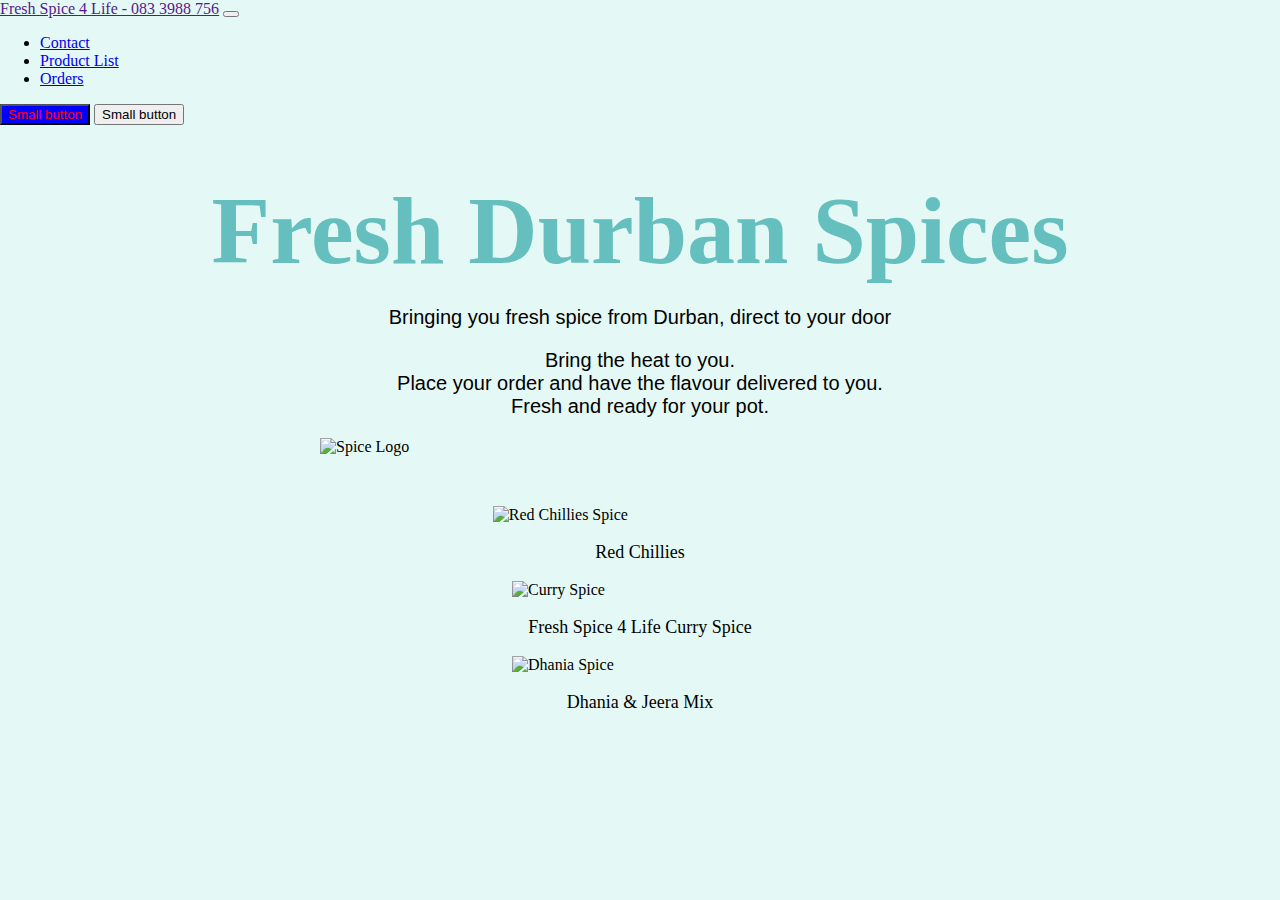
==== index.html @ 32af8d1a "html pages" ====
<!doctype html>
<html lang="en">
  <head>
    <meta charset="utf-8">
    <meta name="Spice4Life" content="width=device-width, initial-scale=1">
    <title>Fresh Spice 4 Life</title>
    <link href="https://cdn.jsdelivr.net/npm/bootstrap@5.2.2/dist/css/bootstrap.min.css" rel="stylesheet" integrity="sha384-Zenh87qX5JnK2Jl0vWa8Ck2rdkQ2Bzep5IDxbcnCeuOxjzrPF/et3URy9Bv1WTRi" crossorigin="anonymous">
    <script src="https://cdn.jsdelivr.net/npm/@popperjs/core@2.11.6/dist/umd/popper.min.js" integrity="sha384-oBqDVmMz9ATKxIep9tiCxS/Z9fNfEXiDAYTujMAeBAsjFuCZSmKbSSUnQlmh/jp3" crossorigin="anonymous"></script>
    <script src="https://cdn.jsdelivr.net/npm/bootstrap@5.2.2/dist/js/bootstrap.min.js" integrity="sha384-IDwe1+LCz02ROU9k972gdyvl+AESN10+x7tBKgc9I5HFtuNz0wWnPclzo6p9vxnk" crossorigin="anonymous"></script>
    <link rel="stylesheet" href="styles.css">
  </head>
  <body>



      <nav class="navbar navbar-expand-lg navbar-dark bg-dark">
        <a class="navbar-brand" href="">Fresh Spice 4 Life - 083 3988 756</a>

        <button class="navbar-toggler" type="button" data-bs-toggle="collapse" data-bs-target="#navbarDemo" aria-controls="navbarSupportedContent" aria-expanded="false" aria-label="Navbar Demo">
          <span class="navbar-toggler-icon"></span>
        </button>


        <div class="collapse navbar-collapse" id="navbarDemo">
        <ul class="navbar-nav ms-auto">
            <li class="nav-item">
                <a class="nav-link" href="Contacts.html">Contact</a>
            </li>
            <li class="nav-item">
                <a class="nav-link" href="Pricelist.html">Product List</a>
            </li>
            <li class="nav-item">
                <a class="nav-link" href="Orders.html">Orders</a>
            </li>

              </ul>
        </div>

        </nav>

        <a href="www.freshspice4life.com"><button type="button" class="smallbut1">Small button</button></a>
        <button type="button" class="btn btn-secondary btn-sm">Small button</button>

      <h1>Fresh Durban Spices</h1>
        <p class="para1">Bringing you fresh spice from Durban, direct to your door</p>
        <p class="para1">Bring the heat to you.<br>
        Place your order and have the flavour delivered to you.<br>
        Fresh and ready for your pot.</p>


    <img class="spice" src="C:\Users\Uriah\Desktop\WebDev\freshspice4life\images\Freshspice4life1.jpg" alt="Spice Logo" width="50%" height="10%">
    <script src="https://cdn.jsdelivr.net/npm/bootstrap@5.2.2/dist/js/bootstrap.bundle.min.js" integrity="sha384-OERcA2EqjJCMA+/3y+gxIOqMEjwtxJY7qPCqsdltbNJuaOe923+mo//f6V8Qbsw3" crossorigin="anonymous"></script>
<div>
  <img class="spice1" src="C:\Users\Uriah\Desktop\WebDev\freshspice4life\images\CrushRedChillies.jpg" alt="Red Chillies Spice" width="23%" height="10%">
  <p class=imgtext>Red Chillies</p>
  <img class="spice1" src="C:\Users\Uriah\Desktop\WebDev\freshspice4life\images\CurrySpice.jpg" alt="Curry Spice" width="20%" height="10%">
  <p class=imgtext>Fresh Spice 4 Life Curry Spice</p>
  <img class="spice1" src="C:\Users\Uriah\Desktop\WebDev\freshspice4life\images\Dhania&Jeera.jpg" alt="Dhania Spice" width="20%" height="10%">
  <p class=imgtext>Dhania & Jeera Mix</p>
</div>
  </body>

</html>
---- styles.css ----
/* BAckground color */
body{
  background-color: #E4F9F5;
  margin: 0;
  text-align: left;
  font-family: 'Merriweather' ,  serif;
  font-size: 1em;
  align-content: center ;
}

/* Heading */
h1 {
  font-size: 6rem;
  color: #66BFBF;
  text-align: center;
  margin: 50px auto 0 auto;
  font-family: 'Sacramento', serif;

}


.button{
  margin-left: auto;

}
.smallbut1{
margin-left: auto;
color: red;
background-color: blue;
}
.return{
  color: blue;
  background-color: red;
  
}

.para1 {
  text-align: center;
  font-family: Monstarrat, sans-serif;
  font-size: 20px;
}

.spice {
    display: block;
    margin: 0 auto;
    padding-bottom: 50px;
}

.imgtext{
  text-align: center;
  font-family: serif;
  font-size: 18px;

}
.spice1 {
    display: block;
    margin: 0 auto;
}
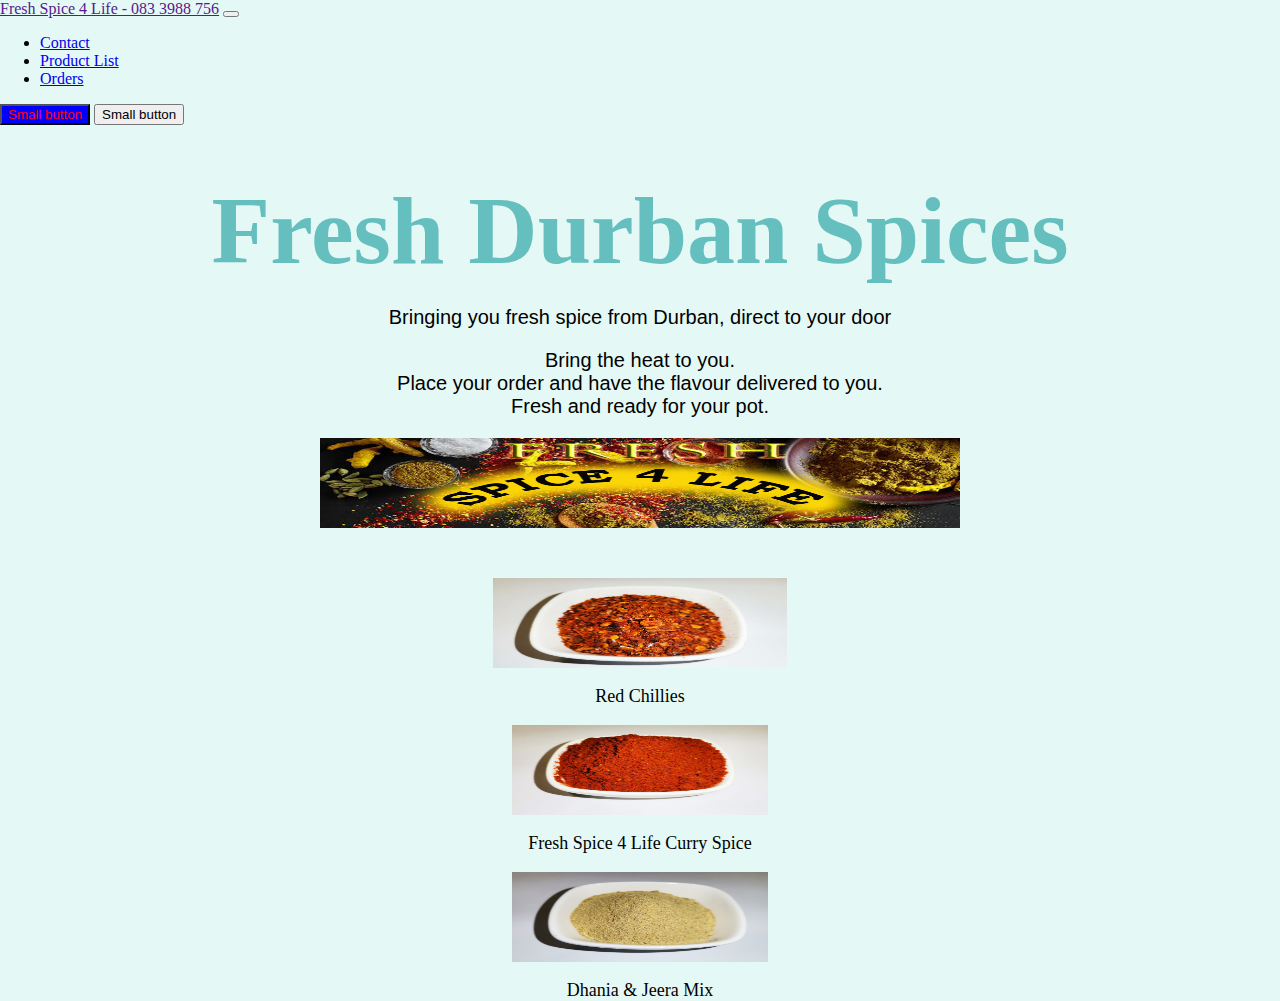
==== commit c044b226: "Edit Images" ====
--- a/index.html
+++ b/index.html
@@ -1,4 +1,3 @@
-<!doctype html>
 <html lang="en">
   <head>
     <meta charset="utf-8">
@@ -48,14 +47,14 @@
         Fresh and ready for your pot.</p>
 
 
-    <img class="spice" src="C:\Users\Uriah\Desktop\WebDev\freshspice4life\images\Freshspice4life1.jpg" alt="Spice Logo" width="50%" height="10%">
+    <img class="spice" src="images\Freshspice4life1.jpg" alt="Spice Logo" width="50%" height="10%">
     <script src="https://cdn.jsdelivr.net/npm/bootstrap@5.2.2/dist/js/bootstrap.bundle.min.js" integrity="sha384-OERcA2EqjJCMA+/3y+gxIOqMEjwtxJY7qPCqsdltbNJuaOe923+mo//f6V8Qbsw3" crossorigin="anonymous"></script>
 <div>
-  <img class="spice1" src="C:\Users\Uriah\Desktop\WebDev\freshspice4life\images\CrushRedChillies.jpg" alt="Red Chillies Spice" width="23%" height="10%">
+  <img class="spice1" src="images\CrushRedChillies.jpg" alt="Red Chillies Spice" width="23%" height="10%">
   <p class=imgtext>Red Chillies</p>
-  <img class="spice1" src="C:\Users\Uriah\Desktop\WebDev\freshspice4life\images\CurrySpice.jpg" alt="Curry Spice" width="20%" height="10%">
+  <img class="spice1" src="images\CurrySpice.jpg" alt="Curry Spice" width="20%" height="10%">
   <p class=imgtext>Fresh Spice 4 Life Curry Spice</p>
-  <img class="spice1" src="C:\Users\Uriah\Desktop\WebDev\freshspice4life\images\Dhania&Jeera.jpg" alt="Dhania Spice" width="20%" height="10%">
+  <img class="spice1" src="images\Dhania&Jeera.jpg" alt="Dhania Spice" width="20%" height="10%">
   <p class=imgtext>Dhania & Jeera Mix</p>
 </div>
   </body>
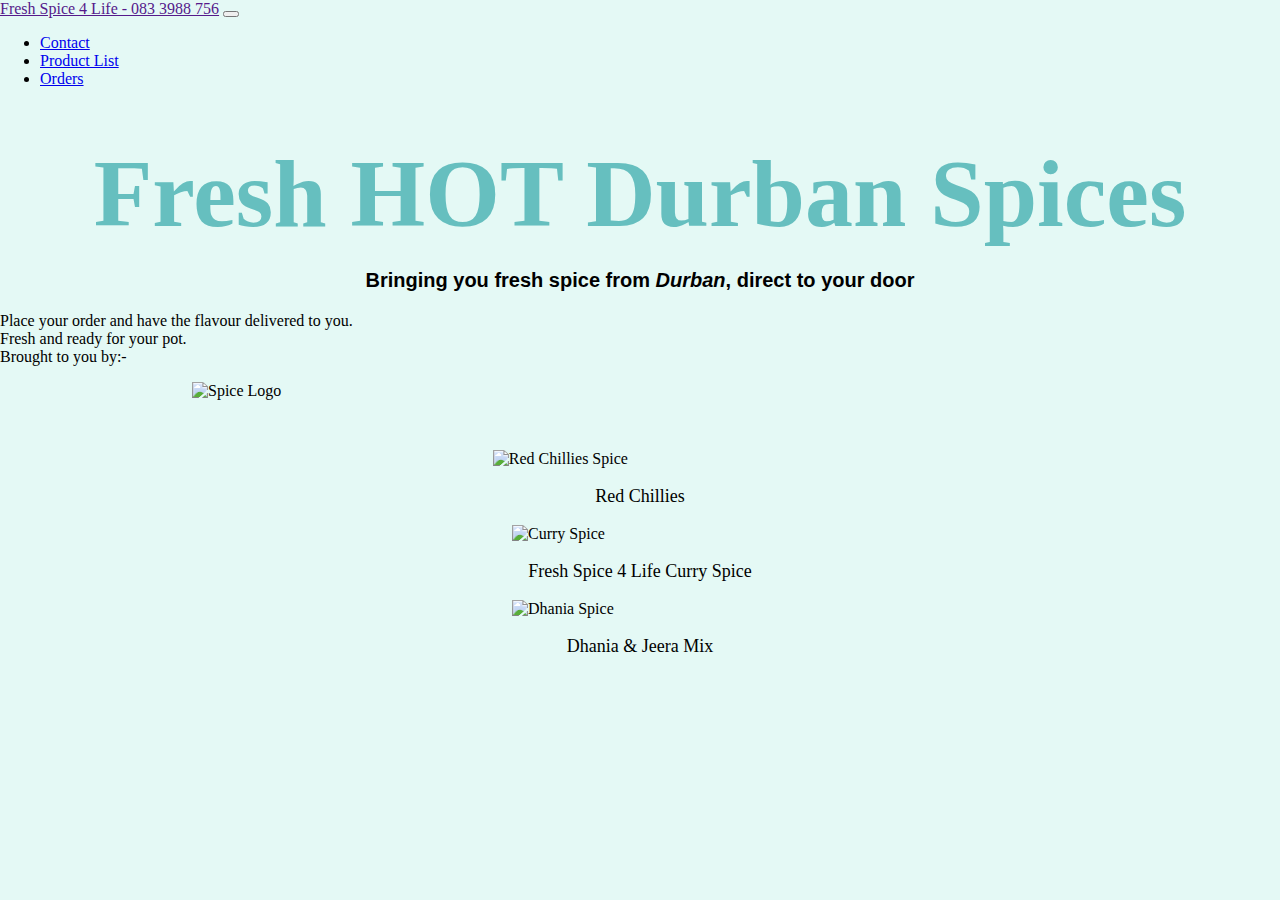
==== commit f628495c: "Update-19/12/2022" ====
--- a/index.html
+++ b/index.html
@@ -1,3 +1,4 @@
+<!doctype html>
 <html lang="en">
   <head>
     <meta charset="utf-8">
@@ -7,26 +8,23 @@
     <script src="https://cdn.jsdelivr.net/npm/@popperjs/core@2.11.6/dist/umd/popper.min.js" integrity="sha384-oBqDVmMz9ATKxIep9tiCxS/Z9fNfEXiDAYTujMAeBAsjFuCZSmKbSSUnQlmh/jp3" crossorigin="anonymous"></script>
     <script src="https://cdn.jsdelivr.net/npm/bootstrap@5.2.2/dist/js/bootstrap.min.js" integrity="sha384-IDwe1+LCz02ROU9k972gdyvl+AESN10+x7tBKgc9I5HFtuNz0wWnPclzo6p9vxnk" crossorigin="anonymous"></script>
     <link rel="stylesheet" href="styles.css">
+    <link rel="icon" href="favicon.ico">
   </head>
   <body>
-
-
-
-      <nav class="navbar navbar-expand-lg navbar-dark bg-dark">
+    <nav class="navbar navbar-expand-lg navbar-dark bg-dark">
         <a class="navbar-brand" href="">Fresh Spice 4 Life - 083 3988 756</a>
 
         <button class="navbar-toggler" type="button" data-bs-toggle="collapse" data-bs-target="#navbarDemo" aria-controls="navbarSupportedContent" aria-expanded="false" aria-label="Navbar Demo">
           <span class="navbar-toggler-icon"></span>
         </button>
 
-
-        <div class="collapse navbar-collapse" id="navbarDemo">
+    <div class="collapse navbar-collapse" id="navbarDemo">
         <ul class="navbar-nav ms-auto">
             <li class="nav-item">
                 <a class="nav-link" href="Contacts.html">Contact</a>
             </li>
             <li class="nav-item">
-                <a class="nav-link" href="Pricelist.html">Product List</a>
+                <a class="nav-link" href="ProductList.html">Product List</a>
             </li>
             <li class="nav-item">
                 <a class="nav-link" href="Orders.html">Orders</a>
@@ -34,27 +32,21 @@
 
               </ul>
         </div>
+    </nav>
 
-        </nav>
+      <h1 class="tophead">Fresh HOT Durban Spices</h1>
+        <p class="para1"><b>Bringing you fresh spice from <em>Durban</em>, direct to your door</b></p>
+        <p class="para2">Place your order and have the flavour delivered to you.<br>
+        Fresh and ready for your pot. <br /> Brought to you by:-</p>
 
-        <a href="www.freshspice4life.com"><button type="button" class="smallbut1">Small button</button></a>
-        <button type="button" class="btn btn-secondary btn-sm">Small button</button>
-
-      <h1>Fresh Durban Spices</h1>
-        <p class="para1">Bringing you fresh spice from Durban, direct to your door</p>
-        <p class="para1">Bring the heat to you.<br>
-        Place your order and have the flavour delivered to you.<br>
-        Fresh and ready for your pot.</p>
-
-
-    <img class="spice" src="images\Freshspice4life1.jpg" alt="Spice Logo" width="50%" height="10%">
+    <img class="spice" src="C:\Users\Uriah\Desktop\WebDev\freshspice4life\images\Freshspice4life1.jpg" alt="Spice Logo" width="70%" height="10%">
     <script src="https://cdn.jsdelivr.net/npm/bootstrap@5.2.2/dist/js/bootstrap.bundle.min.js" integrity="sha384-OERcA2EqjJCMA+/3y+gxIOqMEjwtxJY7qPCqsdltbNJuaOe923+mo//f6V8Qbsw3" crossorigin="anonymous"></script>
 <div>
-  <img class="spice1" src="images\CrushRedChillies.jpg" alt="Red Chillies Spice" width="23%" height="10%">
+  <img class="spice1" src="C:\Users\Uriah\Desktop\WebDev\freshspice4life\images\CrushRedChillies.jpg" alt="Red Chillies Spice" width="23%" height="10%">
   <p class=imgtext>Red Chillies</p>
-  <img class="spice1" src="images\CurrySpice.jpg" alt="Curry Spice" width="20%" height="10%">
+  <img class="spice1" src="C:\Users\Uriah\Desktop\WebDev\freshspice4life\images\CurrySpice.jpg" alt="Curry Spice" width="20%" height="10%">
   <p class=imgtext>Fresh Spice 4 Life Curry Spice</p>
-  <img class="spice1" src="images\Dhania&Jeera.jpg" alt="Dhania Spice" width="20%" height="10%">
+  <img class="spice1" src="C:\Users\Uriah\Desktop\WebDev\freshspice4life\images\Dhania&Jeera.jpg" alt="Dhania Spice" width="20%" height="10%">
   <p class=imgtext>Dhania & Jeera Mix</p>
 </div>
   </body>
